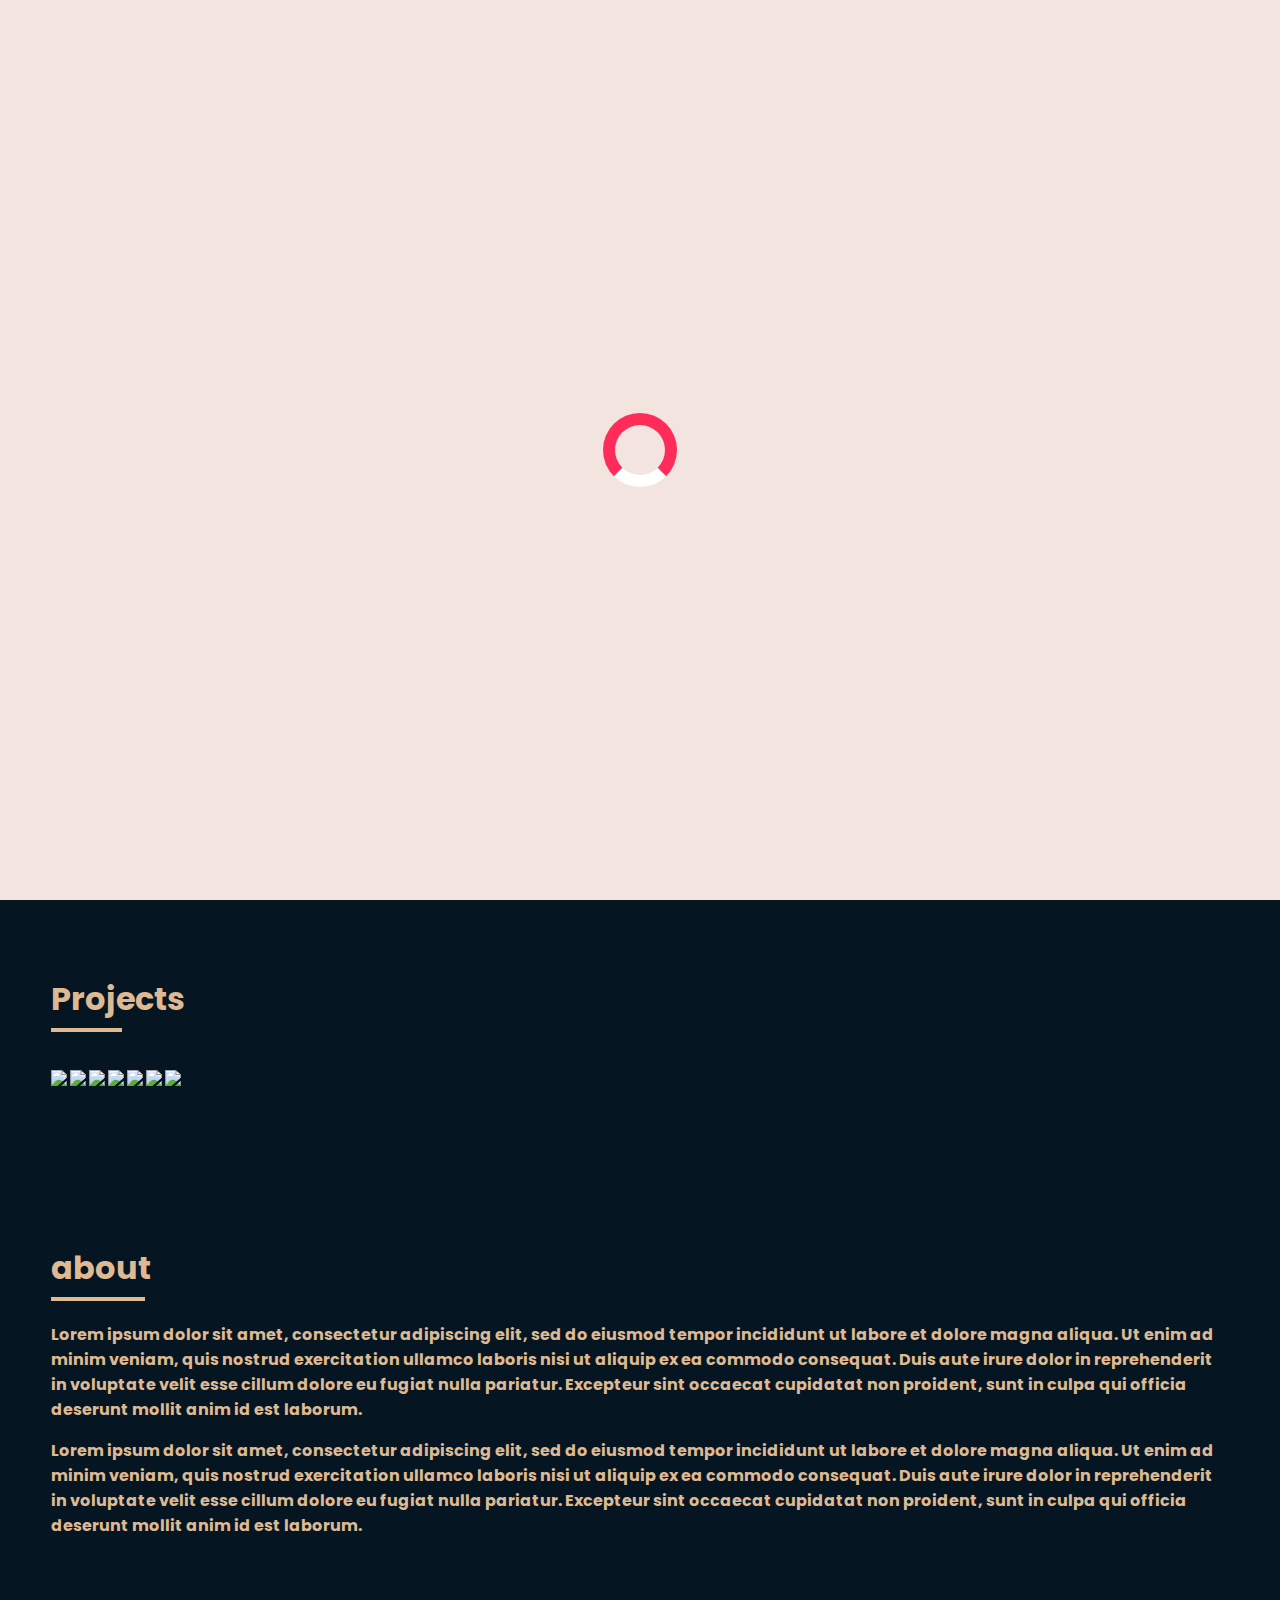
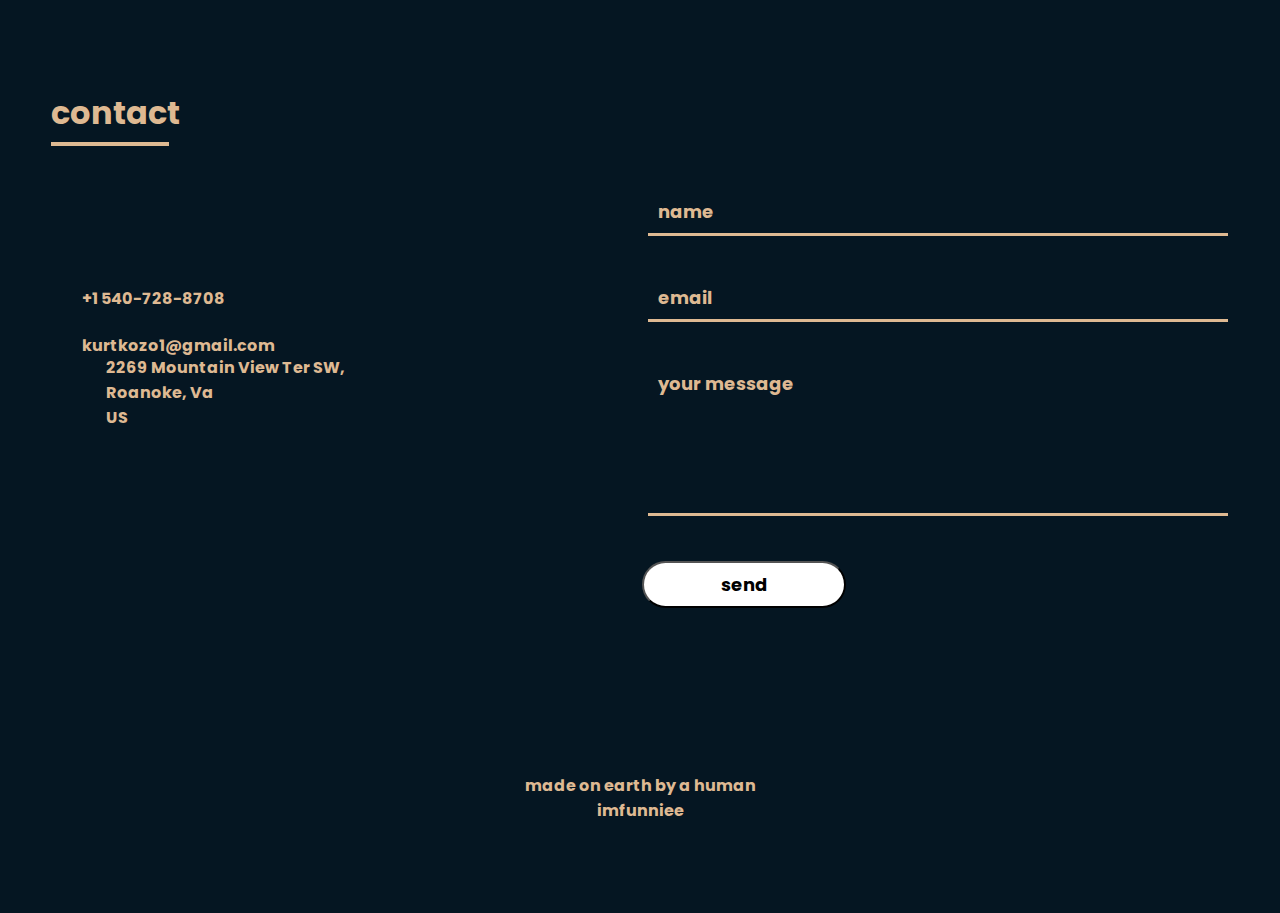
==== index.html @ 70db5cb9 "Add files via upload" ====
<!DOCTYPE html>
<html lang="en">
<head>
    <meta charset="UTF-8">
    <meta name="viewport" content="width=device-width, initial-scale=1.0">
    <meta http-equiv="X-UA-Compatible" content="ie=edge">
    <title>Jordan Smith</title>
    <link rel="stylesheet" href="https://cdnjs.cloudflare.com/ajax/libs/animate.css/3.7.0/animate.min.css">
    <script src="https://code.jquery.com/jquery-3.3.1.min.js" integrity="sha256-FgpCb/KJQlLNfOu91ta32o/NMZxltwRo8QtmkMRdAu8=" crossorigin="anonymous"></script>
    <link rel="stylesheet" href="https://use.fontawesome.com/releases/v5.7.1/css/all.css" integrity="sha384-fnmOCqbTlWIlj8LyTjo7mOUStjsKC4pOpQbqyi7RrhN7udi9RwhKkMHpvLbHG9Sr" crossorigin="anonymous">
    <link rel="stylesheet" href="index.css">
</head>
<body>
    <div id="loading">
        <div id="spinner"></div>
    </div>
    <div id="magnify">
        <h1 onclick="closemagnify()"><i class="fas fa-times"></i></h1>
        <div id="img_here"></div>
    </div>
    <header id="header" class="animated slideInDown" style="animation-delay:1.8s;">
        <table>
            <tr>
                <td id="logo">Jordan Smith.</td>
                <td id="navigation">
                    <a href="#work">work</a>
                    <a href="#bio">about</a>
                    <a href="">blog</a>
                    <a href="#contact">contact</a>
                </td>
            </tr>
        </table>
    </header>
    <table id="top_part">
        <tr>
            <td id="about" class="animated slideInLeft" style="animation-delay:2s;">
                <h1>Welcome To My landing Page</h1>
                <button class="btn_one">Open</button><br>
                <table>
                    <tr>
                        <td class="animated zoomIn" style="animation-delay:2.2s;"><a class="social"><i class="fab fa-facebook"></i></a></td>
                        <td class="animated zoomIn" style="animation-delay:2.4s;"><a class="social"><i class="fab fa-twitter"></i></a></td>
                        <td class="animated zoomIn" style="animation-delay:2.6s;"><a class="social"><i class="fab fa-instagram"></i></a></td>
                        <td class="animated zoomIn" style="animation-delay:2.8s;"><a class="social"><i class="fab fa-dribbble"></i></a></td>
                        <td class="animated zoomIn" style="animation-delay:3.0s;"><a class="social"><i class="fab fa-medium"></i></a></td>
                    </tr>
                </table>
            </td>
        </tr>
    </table>
    <div id="work">
        <h1>Projects</h1>
        <div id="photos">
            <img onclick="magnify($(this).attr('src'))" src="https://images.unsplash.com/photo-1547922657-b370d1687eb1?ixlib=rb-1.2.1&auto=format&fit=crop&w=700&q=80">
            <img onclick="magnify($(this).attr('src'))" src="https://images.unsplash.com/photo-1549375463-8cbc18ca3f24?ixlib=rb-1.2.1&ixid=eyJhcHBfaWQiOjEyMDd9&auto=format&fit=crop&w=967&q=80">
            <img onclick="magnify($(this).attr('src'))" src="https://images.unsplash.com/photo-1549366021-9f761d450615?ixlib=rb-1.2.1&ixid=eyJhcHBfaWQiOjEyMDd9&auto=format&fit=crop&w=650&q=80">
            <img onclick="magnify($(this).attr('src'))" src="https://images.unsplash.com/photo-1549309019-a1d77aeae74f?ixlib=rb-1.2.1&ixid=eyJhcHBfaWQiOjEyMDd9&auto=format&fit=crop&w=634&q=80">
            <img onclick="magnify($(this).attr('src'))" src="https://images.unsplash.com/photo-1547149666-769b42053e67?ixlib=rb-1.2.1&ixid=eyJhcHBfaWQiOjEyMDd9&auto=format&fit=crop&w=564&q=80">
            <img onclick="magnify($(this).attr('src'))" src="https://images.unsplash.com/photo-1547950515-e652d0f50b1b?ixlib=rb-1.2.1&ixid=eyJhcHBfaWQiOjEyMDd9&auto=format&fit=crop&w=634&q=80">
            <img onclick="magnify($(this).attr('src'))" src="https://images.unsplash.com/photo-1545342084-d03fe58ea023?ixlib=rb-1.2.1&ixid=eyJhcHBfaWQiOjEyMDd9&auto=format&fit=crop&w=633&q=80">
        </div>
    </div>
    <div id="bio">
        <h1>about</h1>
        <p>
            Lorem ipsum dolor sit amet, consectetur adipiscing elit, sed do eiusmod tempor incididunt ut labore et dolore magna aliqua. Ut enim ad minim veniam, quis nostrud exercitation ullamco laboris nisi ut aliquip ex ea commodo consequat. Duis aute irure dolor in reprehenderit in voluptate velit esse cillum dolore eu fugiat nulla pariatur. Excepteur sint occaecat cupidatat non proident, sunt in culpa qui officia deserunt mollit anim id est laborum.
        </p>
        <p>
            Lorem ipsum dolor sit amet, consectetur adipiscing elit, sed do eiusmod tempor incididunt ut labore et dolore magna aliqua. Ut enim ad minim veniam, quis nostrud exercitation ullamco laboris nisi ut aliquip ex ea commodo consequat. Duis aute irure dolor in reprehenderit in voluptate velit esse cillum dolore eu fugiat nulla pariatur. Excepteur sint occaecat cupidatat non proident, sunt in culpa qui officia deserunt mollit anim id est laborum.
        </p>
    </div>
    <div id="contact">
        <h1>contact</h1>
            <table>
                <tr>
                    <td>
                        <div id="inner_div">
                            <table id="inner_table">
                                <tr>
                                    <td><i class="fas fa-phone"></i> &nbsp; +1 540-728-8708</td>
                                </tr>
                                <tr>
                                    <td><i class="fas fa-at"></i> &nbsp; kurtkozo1@gmail.com</td>
                                </tr>
                                <tr>
                                    <td><i class="fas fa-map-marker-alt"></i>
                                    <div id="address">
                                       2269 Mountain View Ter SW,<br>
                                        Roanoke, Va<br>
                                        US
                                    </div>
                                    </td>
                                </tr>
                                <tr>
                                    <td>
                                        <a class="social"><i class="fab fa-facebook"></i></a>
                                        <a class="social"><i class="fab fa-twitter"></i></a>
                                        <a class="social"><i class="fab fa-instagram"></i></a>
                                        <a class="social"><i class="fab fa-dribbble"></i></a>
                                        <a class="social" href="https://dribbble.com/kurtkozo"><i class="fab fa-medium"></i></a>
                                    </td>
                                </tr>
                            </table>
                        </div>
                    </td>
                    <td>
                        <form>
                            <input type="text" placeholder="name" required>
                            <input type="email" placeholder="email" required><br>
                            <textarea placeholder="your message" required rows="5"></textarea><br>
                            <button class="btn_one">send</button>
                        </form> 
                    </td>
                </tr>
            </table>
    </div>
    <div id="footer">
        made on earth by a human <br> <a href="https://imfunniee.github.io">imfunniee</a>
    </div>
    <script src="index.js" type="text/javascript"></script>
</body>
</html>
---- index.css ----
@import url('https://fonts.googleapis.com/css?family=Poppins');

body {
    font-family: 'Poppins', sans-serif;
    padding:0px;
    margin:0px;
    max-width:100vw;
    overflow-x:hidden;
    scroll-behavior: smooth;
    background-color: #051622;
    color: #DEB992
    ;
}
.img45 {
 
}

#loading {
    width: 100vw;
    height: 100vh;
    position: fixed;
    background: #F4E4E0;
    z-index: 999;
    display: flex;
    justify-content: center;
    flex-direction: column;
    align-items: center;
}
#spinner {
    animation: rotate 0.56s infinite linear;
    width:50px;
    height:50px;
    border:12px solid rgb(255, 44, 90);
    border-bottom:12px solid #fff;
    border-radius:50%;
    margin:0;
}
@keyframes rotate {
    0% {transform: rotate(0deg);}
    100% {transform: rotate(360deg);}
}
header {
    width:92vw;
    padding:6vh 4vw;
    position:fixed;
    font-weight:bold;
    background:transparent;
    color:#fff
    ;
    transition:0.4s ease-in-out;
    z-index:2;
}
header table {
    width:100%;
}
#logo {
    width:20%;
}
#navigation {
    width:80%;
}
#magnify {
    width:100vw;
    height:100vh;
    background:rgba(0, 0, 0, 0.92);
    position:fixed;
    z-index:4;
    display:none;
    flex-direction: column;
    justify-content:center;
}
#magnify h1 {
    position:absolute;
    top:0;
    right:0;
    margin:20px 40px;
    color:#DEB992;
    transition:0.4s ease-in-out;
}
#magnify h1:hover{
    color:rgb(255, 44, 90);
    cursor:pointer;
}
#img_here {
    width:90%;
    height:90%;
    background-size:contain !important;
    background-repeat:no-repeat !important;
    margin:0px auto;
}
#logo {
    font-size:24px;
    color:#black
    ;
}
#navigation {
    text-align:right;
}
#navigation a {
    color:inherit;
    text-decoration:none;
    padding:5px 10px;
    border-bottom:2px solid transparent;
    margin-left:4vw;
    transition:0.4s ease-in-out;
}
#navigation a:hover{
    border-bottom:2px solid #fff;
}
#top_part {
    width:100%;
    border:2vh solid transparent;
}
#top_part tr td{
    width:50%;
}
#about {
    width:84% !important;
    height:95vh;
    display:flex;
    flex-direction:column;
    justify-content:center;
    text-align:center;
    padding:0px 8%;
    color: #DEB992;
    text-color:#DEB992;

}
#about h1 {
    align-items: center;
    font-size:45px;
    word-wrap:break-word;
    text-align: left;
}
#about table {
    width:70%;
    margin-top:4vh;
}
#about table tr td {
    width:20% !important;
    text-align:left;
}
.social {
    color:#DEB992
    (255, 44, 90);
    font-size:23px;
    padding:12px 17px;
    border-radius:50%;
    background:transparent;
    transition:0.4s ease-in-out;
    font-weight:bold;
    margin:425px 8px;
}
.social:hover { 
    cursor: pointer;
    color:#fff;
    background:#DEB992;
    box-shadow:0px 10px 30px #DEB992;
}
.btn_one {
    font-size:18px;
    font-family: 'Poppins', sans-serif;
    color:#DEB992
    (255, 44, 90);
    background:#fff;
    border:3px solid #DEB992
    (255, 44, 90);
    padding:8px 40px;
    width:35%;
    border-radius:80px;
    font-weight:bold;
    margin:2vh 0px;
    transition:0.4s ease-in-out;
    text-align: center;
    
}
.btn_one:hover {
    box-shadow:0px 10px 30px #DEB992;
    cursor:pointer;
    color:#fff;
    background:#DEB992;
}
#rightImage {
    width:100%;
    height:95vh;
    background:linear-gradient(0deg,rgba(255, 44, 90, 0.8),rgba(2255, 44, 90, 0.8)),url("https://images.unsplash.com/photo-1506057527569-6a0285b2fcc1?ixlib=rb-1.2.1&ixid=eyJhcHBfaWQiOjEyMDd9&w=1000&q=60") center center;
    background-size:cover;
    background-repeat:no-repeat;
}
#work {
    width:92vw;
    padding:6vh 4vw;
    font-weight:bold;
}
#work h1 {
    padding:5px 0px;
    border-bottom:4px solid #DEB992
    ;
    width:6%;
}
#photos {
    width:100%;
    columns:3;
    column-gap:4%;
    z-index:1;
    transition:0.4s ease-in-out;
}
#photos img {
    width:100%;
    height:auto;
    margin:4.5% 0px;
    transition:0.4s ease-in-out;
}
#photos img:hover {
    transform: scale(1.1);
    cursor: pointer;
}
#bio {
    width:92vw;
    padding:6vh 4vw;
    font-weight:bold;
}
#bio h1 {
    padding:5px 0px;
    border-bottom:4px solid #DEB992
    ;
    width:8%;
}
#contact {
    width:92vw;
    padding:6vh 4vw;
}
#contact h1 {
    padding:5px 0px;
    border-bottom:4px solid #DEB992;
    width:10%;
}
#contact table {
    width:100%;
}
#contact table tr td {
    width:50%;
}
#inner_div table{
    width:100%;
}
#inner_div table tr td{
    font-weight:bold;
}
#inner_table tr td{
    padding:10px 20px !important;
}
#contact form {
    width:100%;
}
#contact form input {
    width:96%;
    margin:20px 1%;
    background:transparent;
    border:0px;
    border-bottom:3px solid #DEB992;
    padding:8px 10px;
    font-family: 'Poppins', sans-serif;
    font-size:18px;
    transition:0.4s ease-in-out;
    color:#DEB992
    ;
    font-weight:bold;
}
#contact form textarea {
    width:96%;
    margin:20px 1%;
    padding:8px 10px;
    border:0px;
    border-bottom:3px solid #DEB992;
    padding:8px 10px;
    font-family: 'Poppins', sans-serif;
    font-size:18px;
    background:transparent;
    resize:none;
    transition:0.4s ease-in-out;
    color:#DEB992
    ;
    font-weight:bold;
}
#contact form input:focus {
    outline:none;
    border-bottom:3px solid rgba(255, 44, 90,1);
}
#contact form textarea:focus {
    outline:none;
    border-bottom:3px solid rgba(255, 44, 90,1);
}
#address {
    position:relative;
    top:-25px;
    left:30px;
}
#footer {
    width:100%;
    padding:10vh 0px;
    text-align:center;
    font-weight:bold;
}
#footer a {
    color:#DEB992;
    text-decoration:none;
}
::placeholder {
    color:#DEB992;
}
button:focus {
    outline:none;
}
::-webkit-scrollbar {
    width:5px;
    height:5px;
}
::-webkit-scrollbar-track {
    background: #f1f1f1; 
}
::-webkit-scrollbar-thumb {
    background: rgb(0, 0, 0); 
}
::-webkit-scrollbar-thumb:hover {
    background: rgba(0, 0, 0,0.8); 
}

@media (max-width: 1000px){
    #photos {
    columns:1;
    column-gap:0%;
    }
    #photos img {
        margin:2% 0px;
    }
    #photos img:hover {
        transform: scale(1);
        cursor: pointer;
    }
    #rightImage {
        display:none;
    }
    #top_part {
        border:0px;
    }
    #top_part tr td{
        width:100%;
        text-align:center;
    }
    #about {
        width:92% !important;
        height:75vh;
        padding-top:20vh !important;
        text-align:center;
        padding:0px 4%;
    }
    #about table {
        width:100%;
        margin-top:6vh;
    }
    #about table tr td {
        text-align:center;
    }
    .btn_one {
    padding:6px 30px;
    width:60%;
    margin:4vh auto;
    box-shadow:0px 10px 20px #DEB992;
    background:#fff;
    color:#black;
    }
    .btn_one:hover {
        box-shadow:0px 10px 40px #DEB992;
        cursor:pointer;
    }
    #contact table tr td {
        width:100%;
        display:block;
    }
    #inner_table tr td{
        padding:10px 0px !important;
    }
    #contact form input {
        width:90%;
    }
    #contact form textarea {
        width:90%;
    }
    #work h1 {
        width:19%;
    }
    #bio h1 {
        width:25%;
    }
    #contact h1 {
        width:33%;
    }
    header {
        width:96vw;
        background:#fff;
        padding:4vh 2vw;
        position:absolute;
    }
    #header table tr td {
        width:100%;
        display:block;
        text-align:center;
        padding:15px 0px;
    }
    #navigation a {
        color:#000;
    }
}
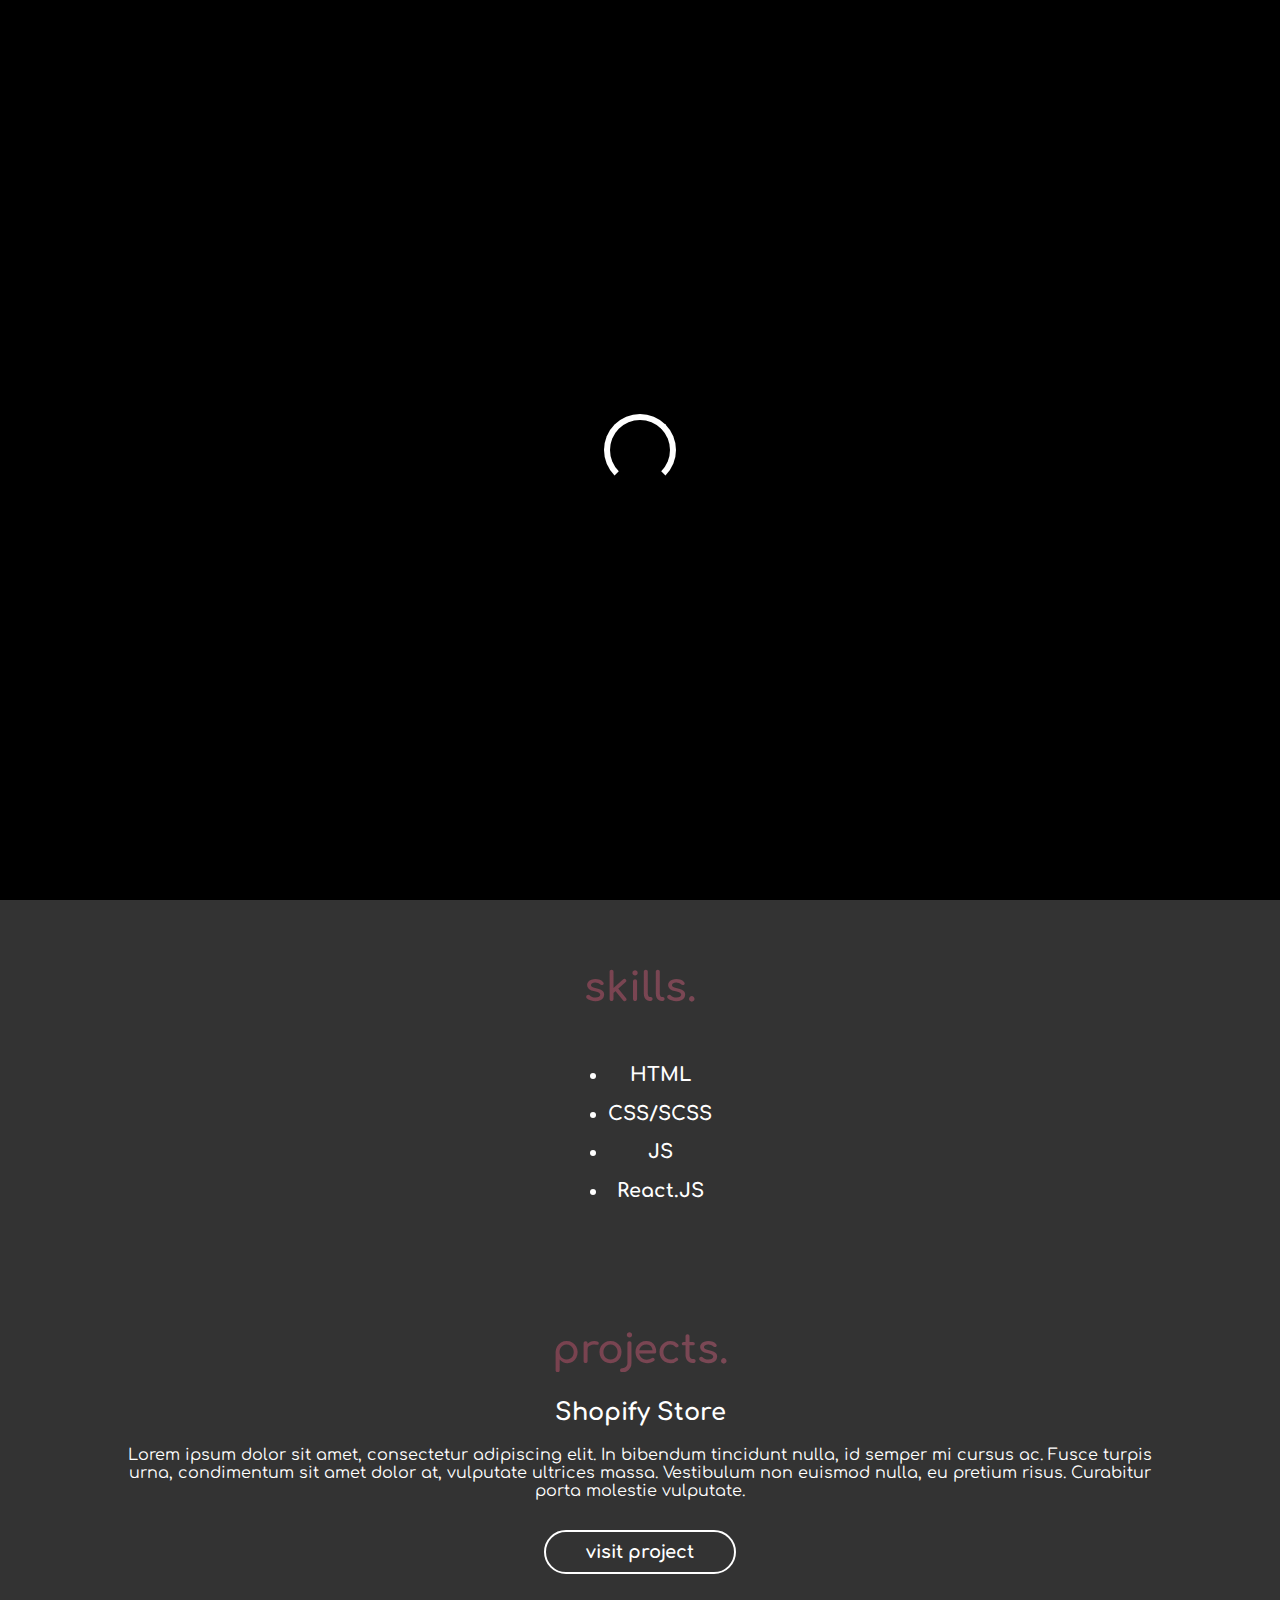
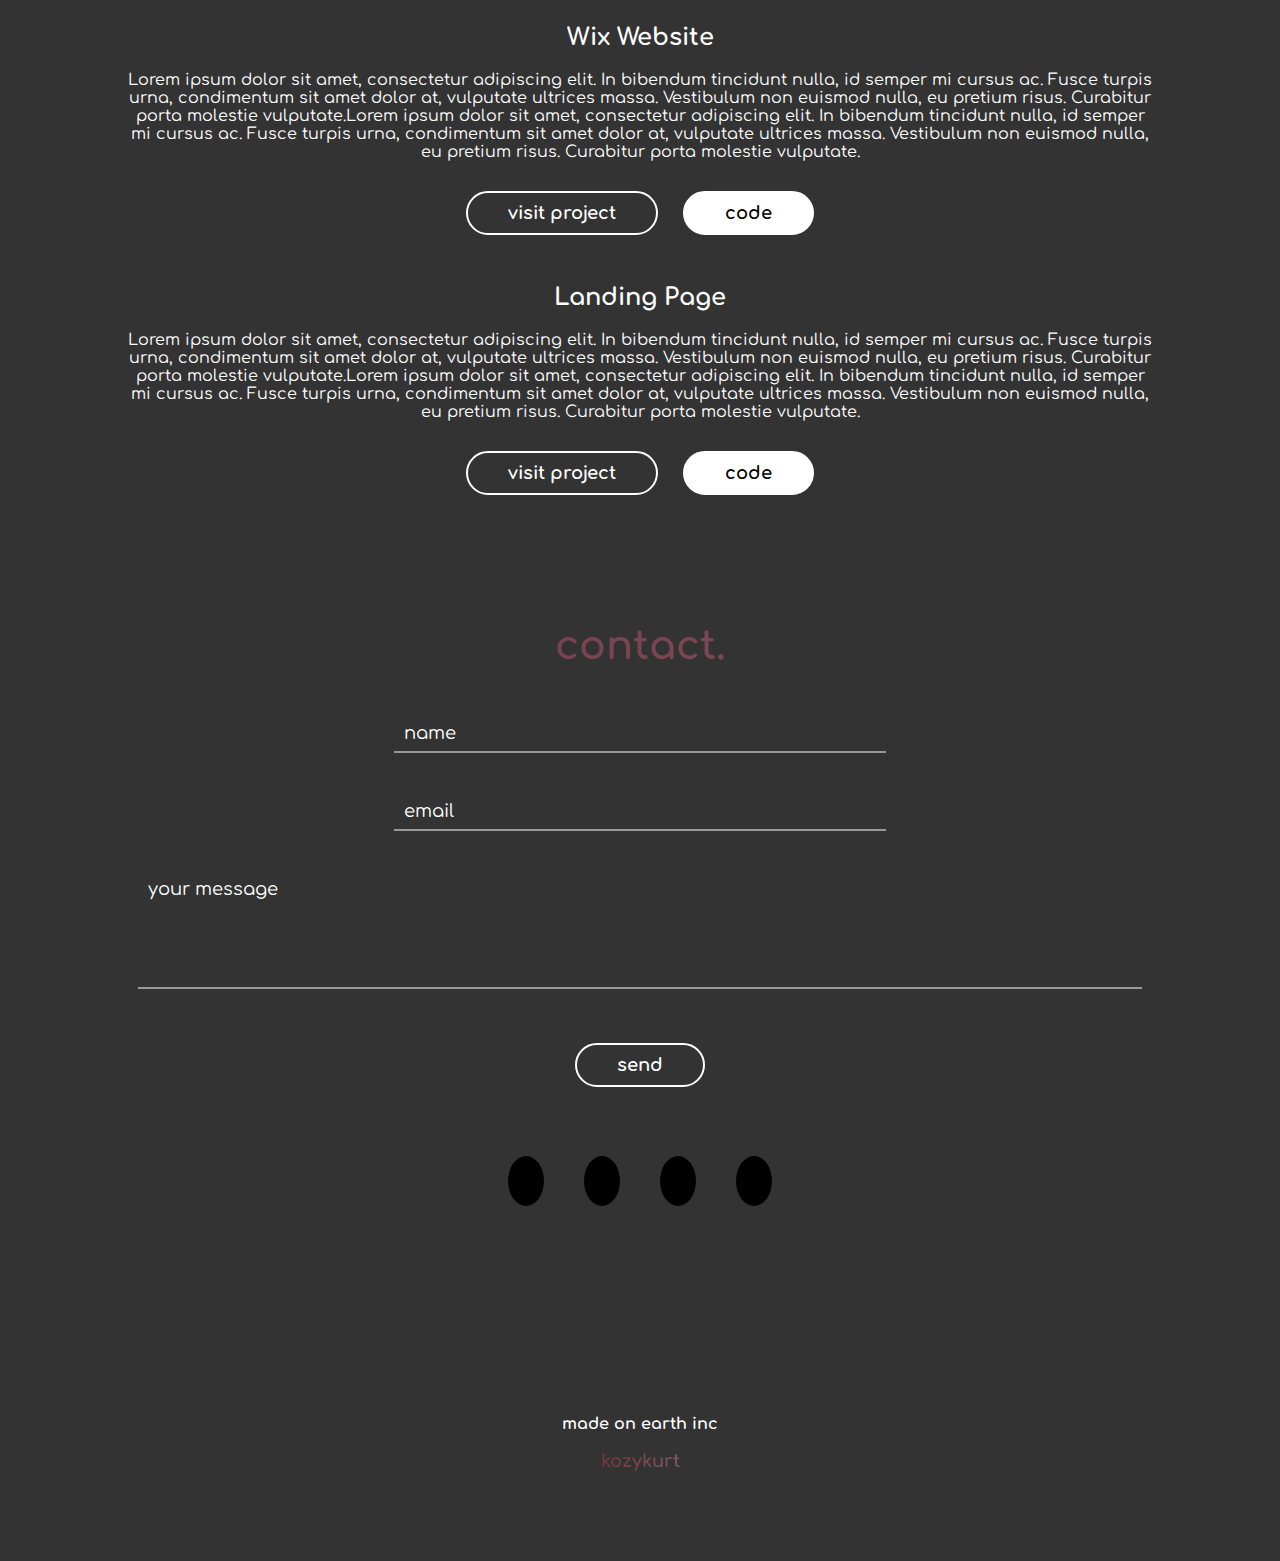
==== commit 8f578ad3: "Add files via upload" ====
--- a/index.html
+++ b/index.html
@@ -4,8 +4,9 @@
     <meta charset="UTF-8">
     <meta name="viewport" content="width=device-width, initial-scale=1.0">
     <meta http-equiv="X-UA-Compatible" content="ie=edge">
-    <title>Jordan Smith</title>
+    <title>yourname.</title>
     <link rel="stylesheet" href="https://cdnjs.cloudflare.com/ajax/libs/animate.css/3.7.0/animate.min.css">
+    <link href="https://fonts.googleapis.com/css?family=Comfortaa:700" rel="stylesheet">
     <script src="https://code.jquery.com/jquery-3.3.1.min.js" integrity="sha256-FgpCb/KJQlLNfOu91ta32o/NMZxltwRo8QtmkMRdAu8=" crossorigin="anonymous"></script>
     <link rel="stylesheet" href="https://use.fontawesome.com/releases/v5.7.1/css/all.css" integrity="sha384-fnmOCqbTlWIlj8LyTjo7mOUStjsKC4pOpQbqyi7RrhN7udi9RwhKkMHpvLbHG9Sr" crossorigin="anonymous">
     <link rel="stylesheet" href="index.css">
@@ -14,109 +15,85 @@
     <div id="loading">
         <div id="spinner"></div>
     </div>
-    <div id="magnify">
-        <h1 onclick="closemagnify()"><i class="fas fa-times"></i></h1>
-        <div id="img_here"></div>
+    <div id="header" class="animated slideInDown" style="animation-delay:1.8s;">
+    <div id="title">Jordan/Smith.</div><br>
+    <div id="links">
+        <a href="#skills">skills</a>
+        <a href="#work" style="margin:0px 60px;">projects</a>
+        <a href="#contact">contact</a>
     </div>
-    <header id="header" class="animated slideInDown" style="animation-delay:1.8s;">
-        <table>
-            <tr>
-                <td id="logo">Jordan Smith.</td>
-                <td id="navigation">
-                    <a href="#work">work</a>
-                    <a href="#bio">about</a>
-                    <a href="">blog</a>
-                    <a href="#contact">contact</a>
-                </td>
-            </tr>
-        </table>
-    </header>
-    <table id="top_part">
-        <tr>
-            <td id="about" class="animated slideInLeft" style="animation-delay:2s;">
-                <h1>Welcome To My landing Page</h1>
-                <button class="btn_one">Open</button><br>
-                <table>
-                    <tr>
-                        <td class="animated zoomIn" style="animation-delay:2.2s;"><a class="social"><i class="fab fa-facebook"></i></a></td>
-                        <td class="animated zoomIn" style="animation-delay:2.4s;"><a class="social"><i class="fab fa-twitter"></i></a></td>
-                        <td class="animated zoomIn" style="animation-delay:2.6s;"><a class="social"><i class="fab fa-instagram"></i></a></td>
-                        <td class="animated zoomIn" style="animation-delay:2.8s;"><a class="social"><i class="fab fa-dribbble"></i></a></td>
-                        <td class="animated zoomIn" style="animation-delay:3.0s;"><a class="social"><i class="fab fa-medium"></i></a></td>
-                    </tr>
-                </table>
-            </td>
-        </tr>
-    </table>
-    <div id="work">
-        <h1>Projects</h1>
-        <div id="photos">
-            <img onclick="magnify($(this).attr('src'))" src="https://images.unsplash.com/photo-1547922657-b370d1687eb1?ixlib=rb-1.2.1&auto=format&fit=crop&w=700&q=80">
-            <img onclick="magnify($(this).attr('src'))" src="https://images.unsplash.com/photo-1549375463-8cbc18ca3f24?ixlib=rb-1.2.1&ixid=eyJhcHBfaWQiOjEyMDd9&auto=format&fit=crop&w=967&q=80">
-            <img onclick="magnify($(this).attr('src'))" src="https://images.unsplash.com/photo-1549366021-9f761d450615?ixlib=rb-1.2.1&ixid=eyJhcHBfaWQiOjEyMDd9&auto=format&fit=crop&w=650&q=80">
-            <img onclick="magnify($(this).attr('src'))" src="https://images.unsplash.com/photo-1549309019-a1d77aeae74f?ixlib=rb-1.2.1&ixid=eyJhcHBfaWQiOjEyMDd9&auto=format&fit=crop&w=634&q=80">
-            <img onclick="magnify($(this).attr('src'))" src="https://images.unsplash.com/photo-1547149666-769b42053e67?ixlib=rb-1.2.1&ixid=eyJhcHBfaWQiOjEyMDd9&auto=format&fit=crop&w=564&q=80">
-            <img onclick="magnify($(this).attr('src'))" src="https://images.unsplash.com/photo-1547950515-e652d0f50b1b?ixlib=rb-1.2.1&ixid=eyJhcHBfaWQiOjEyMDd9&auto=format&fit=crop&w=634&q=80">
-            <img onclick="magnify($(this).attr('src'))" src="https://images.unsplash.com/photo-1545342084-d03fe58ea023?ixlib=rb-1.2.1&ixid=eyJhcHBfaWQiOjEyMDd9&auto=format&fit=crop&w=633&q=80">
+    </div>
+
+    <center>
+    <div id="middle">
+        <div id="tagline" class="animated zoomIn" style="animation-delay:1.8s;">
+            Hello, welcome to my portfolio<br>
+            <a href="#portfolio" ><button class="btn_one">read more</button> </a>
         </div>
     </div>
-    <div id="bio">
-        <h1>about</h1>
-        <p>
-            Lorem ipsum dolor sit amet, consectetur adipiscing elit, sed do eiusmod tempor incididunt ut labore et dolore magna aliqua. Ut enim ad minim veniam, quis nostrud exercitation ullamco laboris nisi ut aliquip ex ea commodo consequat. Duis aute irure dolor in reprehenderit in voluptate velit esse cillum dolore eu fugiat nulla pariatur. Excepteur sint occaecat cupidatat non proident, sunt in culpa qui officia deserunt mollit anim id est laborum.
-        </p>
-        <p>
-            Lorem ipsum dolor sit amet, consectetur adipiscing elit, sed do eiusmod tempor incididunt ut labore et dolore magna aliqua. Ut enim ad minim veniam, quis nostrud exercitation ullamco laboris nisi ut aliquip ex ea commodo consequat. Duis aute irure dolor in reprehenderit in voluptate velit esse cillum dolore eu fugiat nulla pariatur. Excepteur sint occaecat cupidatat non proident, sunt in culpa qui officia deserunt mollit anim id est laborum.
-        </p>
-    </div>
-    <div id="contact">
-        <h1>contact</h1>
-            <table>
-                <tr>
-                    <td>
-                        <div id="inner_div">
-                            <table id="inner_table">
-                                <tr>
-                                    <td><i class="fas fa-phone"></i> &nbsp; +1 540-728-8708</td>
-                                </tr>
-                                <tr>
-                                    <td><i class="fas fa-at"></i> &nbsp; kurtkozo1@gmail.com</td>
-                                </tr>
-                                <tr>
-                                    <td><i class="fas fa-map-marker-alt"></i>
-                                    <div id="address">
-                                       2269 Mountain View Ter SW,<br>
-                                        Roanoke, Va<br>
-                                        US
-                                    </div>
-                                    </td>
-                                </tr>
-                                <tr>
-                                    <td>
-                                        <a class="social"><i class="fab fa-facebook"></i></a>
-                                        <a class="social"><i class="fab fa-twitter"></i></a>
-                                        <a class="social"><i class="fab fa-instagram"></i></a>
-                                        <a class="social"><i class="fab fa-dribbble"></i></a>
-                                        <a class="social" href="https://dribbble.com/kurtkozo"><i class="fab fa-medium"></i></a>
-                                    </td>
-                                </tr>
-                            </table>
-                        </div>
-                    </td>
-                    <td>
-                        <form>
-                            <input type="text" placeholder="name" required>
-                            <input type="email" placeholder="email" required><br>
-                            <textarea placeholder="your message" required rows="5"></textarea><br>
-                            <button class="btn_one">send</button>
-                        </form> 
-                    </td>
-                </tr>
-            </table>
+    </center>
+
+    <div id="portfolio">
+             <div id="skills">
+                 <h1>skills.</h1>  
+                 <center>
+                 <div class="list-two">
+                        <ul>
+                            <li>HTML</li>
+                            <li>CSS/SCSS</li>
+                            <li>JS</li>
+                            <li>React.JS</li>
+                                                
+                        </ul>
+                 </div> 
+                </center> 
+             </div>
+         
+              <div id="work">
+                 <h1>projects.</h1>
+
+                 <div class="project">
+                 <h2>Shopify Store</h2>
+                 <div>Lorem ipsum dolor sit amet, consectetur adipiscing elit. In bibendum tincidunt nulla, id semper mi cursus ac. Fusce turpis urna, condimentum sit amet dolor at, vulputate ultrices massa. Vestibulum non euismod nulla, eu pretium risus. Curabitur porta molestie vulputate.</div>
+                 <a href="https://hjdirect.myshopify.com/?key=e83506d3ef601eeeaaa37ad5487507145287f63c517a92d85ff9e8e210eb674f"><button class="btn_one">visit project</button></a>
+                </div>
+
+                <div class="project">
+                 <h2>Wix Website</h2>
+                 <div>Lorem ipsum dolor sit amet, consectetur adipiscing elit. In bibendum tincidunt nulla, id semper mi cursus ac. Fusce turpis urna, condimentum sit amet dolor at, vulputate ultrices massa. Vestibulum non euismod nulla, eu pretium risus. Curabitur porta molestie vulputate.Lorem ipsum dolor sit amet, consectetur adipiscing elit. In bibendum tincidunt nulla, id semper mi cursus ac. Fusce turpis urna, condimentum sit amet dolor at, vulputate ultrices massa. Vestibulum non euismod nulla, eu pretium risus. Curabitur porta molestie vulputate.
+                 </div>
+                 <a href="https://kozykurt.wixsite.com/website"><button class="btn_one">visit project</button></a>
+                 <button class="btn_two">code</button>
+                </div>
+
+                <div class="project">
+                    <h2>Landing Page</h2>
+                    <div>Lorem ipsum dolor sit amet, consectetur adipiscing elit. In bibendum tincidunt nulla, id semper mi cursus ac. Fusce turpis urna, condimentum sit amet dolor at, vulputate ultrices massa. Vestibulum non euismod nulla, eu pretium risus. Curabitur porta molestie vulputate.Lorem ipsum dolor sit amet, consectetur adipiscing elit. In bibendum tincidunt nulla, id semper mi cursus ac. Fusce turpis urna, condimentum sit amet dolor at, vulputate ultrices massa. Vestibulum non euismod nulla, eu pretium risus. Curabitur porta molestie vulputate.
+                    </div>
+                    <button class="btn_one">visit project</button>
+                    <button class="btn_two">code</button>
+                   </div>
+             </div>
+         
+              <div id="contact">
+                 <h1>contact.</h1> 
+                 <form>
+                     <input type="text" placeholder="name" required>
+                     <input type="email" placeholder="email" required><br>
+                     <textarea placeholder="your message" required rows="5"></textarea><br>
+                     <button class="btn_one">send</button>
+                 </form> 
+                 <div id="details">
+                    <a class="btn_social"><i class="fas fa-phone"></i></a>
+                    <a class="btn_social"><i class="fas fa-at"></i></a>
+                    <a class="btn_social"><i class="fab fa-twitter"></i></a>
+                    <a class="btn_social"><i class="fab fa-dribbble"></i></a>
+                 </div>   
+             </div>
     </div>
     <div id="footer">
-        made on earth by a human <br> <a href="https://imfunniee.github.io">imfunniee</a>
+        made on earth inc <br><br> <a href="https://imfunniee.github.io">kozykurt</a>
     </div>
-    <script src="index.js" type="text/javascript"></script>
+<script src="index.js" type="text/javascript"></script>
 </body>
 </html>--- a/index.css
+++ b/index.css
@@ -1,25 +1,17 @@
-@import url('https://fonts.googleapis.com/css?family=Poppins');
-
-body {
-    font-family: 'Poppins', sans-serif;
+body,html {
     padding:0px;
     margin:0px;
-    max-width:100vw;
-    overflow-x:hidden;
+    font-family: 'Comfortaa', cursive;
+    font-weight:bold;
+    color:#fff;
+    background:#333333 ;
     scroll-behavior: smooth;
-    background-color: #051622;
-    color: #DEB992
-    ;
-}
-.img45 {
- 
-}
-
+}
 #loading {
     width: 100vw;
     height: 100vh;
     position: fixed;
-    background: #F4E4E0;
+    background: #000;
     z-index: 999;
     display: flex;
     justify-content: center;
@@ -28,10 +20,10 @@
 }
 #spinner {
     animation: rotate 0.56s infinite linear;
-    width:50px;
-    height:50px;
-    border:12px solid rgb(255, 44, 90);
-    border-bottom:12px solid #fff;
+    width:60px;
+    height:60px;
+    border:6px solid #fff;
+    border-bottom:6px solid #000;
     border-radius:50%;
     margin:0;
 }
@@ -39,262 +31,239 @@
     0% {transform: rotate(0deg);}
     100% {transform: rotate(360deg);}
 }
-header {
-    width:92vw;
-    padding:6vh 4vw;
-    position:fixed;
-    font-weight:bold;
-    background:transparent;
-    color:#fff
-    ;
-    transition:0.4s ease-in-out;
-    z-index:2;
-}
-header table {
-    width:100%;
-}
-#logo {
-    width:20%;
-}
-#navigation {
+#header {
     width:80%;
-}
-#magnify {
-    width:100vw;
-    height:100vh;
-    background:rgba(0, 0, 0, 0.92);
-    position:fixed;
-    z-index:4;
-    display:none;
-    flex-direction: column;
-    justify-content:center;
-}
-#magnify h1 {
+    padding:4% 10%;
+    text-align:center;
     position:absolute;
-    top:0;
-    right:0;
-    margin:20px 40px;
-    color:#DEB992;
-    transition:0.4s ease-in-out;
-}
-#magnify h1:hover{
-    color:rgb(255, 44, 90);
-    cursor:pointer;
-}
-#img_here {
-    width:90%;
-    height:90%;
-    background-size:contain !important;
-    background-repeat:no-repeat !important;
-    margin:0px auto;
-}
-#logo {
-    font-size:24px;
-    color:#black
-    ;
-}
-#navigation {
-    text-align:right;
-}
-#navigation a {
+    transition:0.6s ease-in-out;
+}
+#header div {
+    display:block;
+}
+#title {
+    font-size:40px;
+    background-image: linear-gradient(to left, #9AF3FF 0%, #FF0EF3 100%);
+    -webkit-background-clip:text;
+    background-clip:text;
+    -webkit-text-fill-color: transparent;
+    background-size:500% 500% !important;
+    -webkit-animation: Gradient 20s ease infinite;
+    -moz-animation: Gradient 20s ease infinite;
+    -o-animation: Gradient 20s ease infinite;
+    animation: Gradient 20s ease infinite;
+    font-family: 'Comfortaa', cursive;
+   
+}
+#links {
+    margin:40px 0px;
+    transition:0.6s ease-in-out;
+    color:#fff;
+}
+#links a {
+    margin:0px 30px;
     color:inherit;
     text-decoration:none;
-    padding:5px 10px;
+    transition:0.4s ease-in-out;
+    padding:5px 8px;
     border-bottom:2px solid transparent;
-    margin-left:4vw;
-    transition:0.4s ease-in-out;
-}
-#navigation a:hover{
+}
+#links a:hover {
     border-bottom:2px solid #fff;
 }
-#top_part {
+#middle {
     width:100%;
-    border:2vh solid transparent;
-}
-#top_part tr td{
-    width:50%;
-}
-#about {
-    width:84% !important;
-    height:95vh;
+    height:80vh;
+    background:linear-gradient(0deg,rgba(0,0,0,1),rgba(0,0,0,0)),url("https://i.gifer.com/9LIZ.gif") center center fixed;
+    background-size:100% auto;
+    background-repeat:no-repeat;
+    color:white;
     display:flex;
+    justify-content:center;
     flex-direction:column;
-    justify-content:center;
-    text-align:center;
-    padding:0px 8%;
-    color: #DEB992;
-    text-color:#DEB992;
-
-}
-#about h1 {
-    align-items: center;
-    font-size:45px;
-    word-wrap:break-word;
-    text-align: left;
-}
-#about table {
-    width:70%;
-    margin-top:4vh;
-}
-#about table tr td {
-    width:20% !important;
-    text-align:left;
-}
-.social {
-    color:#DEB992
-    (255, 44, 90);
-    font-size:23px;
-    padding:12px 17px;
-    border-radius:50%;
-    background:transparent;
-    transition:0.4s ease-in-out;
-    font-weight:bold;
-    margin:425px 8px;
-}
-.social:hover { 
-    cursor: pointer;
-    color:#fff;
-    background:#DEB992;
-    box-shadow:0px 10px 30px #DEB992;
-}
-.btn_one {
-    font-size:18px;
-    font-family: 'Poppins', sans-serif;
-    color:#DEB992
-    (255, 44, 90);
-    background:#fff;
-    border:3px solid #DEB992
-    (255, 44, 90);
-    padding:8px 40px;
-    width:35%;
-    border-radius:80px;
-    font-weight:bold;
-    margin:2vh 0px;
-    transition:0.4s ease-in-out;
+    transition:1s ease-in-out;
+   
     text-align: center;
+    align-items: center;
+    padding-top: 140px;
+}
+#tagline {
+    font-size:50px;
+    width:60%;
+}
+#portfolio {
+    width:80%;
+    padding:2% 10%;
+}
+#portfolio div h1 {
+    font-size:40px;
+    background-image: linear-gradient(to left, #9AF3FF 0%, #76323F 100%);
+    -webkit-background-clip:text;
+    background-clip:text;
+    -webkit-text-fill-color: transparent;
+    background-size:500% 500% !important;
+    -webkit-animation: Gradient 20s ease infinite;
+    -moz-animation: Gradient 20s ease infinite;
+    -o-animation: Gradient 20s ease infinite;
+    animation: Gradient 20s ease infinite;
+    font-family: 'Comfortaa', cursive;
+}
+#skills {
+    margin:4vh 0px !important;
+    padding:2vh 0px !important;
+    align-items: center;
+    text-align:center;
     
 }
-.btn_one:hover {
-    box-shadow:0px 10px 30px #DEB992;
-    cursor:pointer;
-    color:#fff;
-    background:#DEB992;
-}
-#rightImage {
-    width:100%;
-    height:95vh;
-    background:linear-gradient(0deg,rgba(255, 44, 90, 0.8),rgba(2255, 44, 90, 0.8)),url("https://images.unsplash.com/photo-1506057527569-6a0285b2fcc1?ixlib=rb-1.2.1&ixid=eyJhcHBfaWQiOjEyMDd9&w=1000&q=60") center center;
-    background-size:cover;
-    background-repeat:no-repeat;
-}
 #work {
-    width:92vw;
-    padding:6vh 4vw;
-    font-weight:bold;
-}
-#work h1 {
-    padding:5px 0px;
-    border-bottom:4px solid #DEB992
-    ;
-    width:6%;
-}
-#photos {
-    width:100%;
-    columns:3;
-    column-gap:4%;
-    z-index:1;
-    transition:0.4s ease-in-out;
-}
-#photos img {
-    width:100%;
-    height:auto;
-    margin:4.5% 0px;
-    transition:0.4s ease-in-out;
-}
-#photos img:hover {
-    transform: scale(1.1);
-    cursor: pointer;
-}
-#bio {
-    width:92vw;
-    padding:6vh 4vw;
-    font-weight:bold;
-}
-#bio h1 {
-    padding:5px 0px;
-    border-bottom:4px solid #DEB992
-    ;
-    width:8%;
+    margin:4vh 0px !important;
+    padding:2vh 0px !important;
+    align-items: center;
+    text-align:center;
 }
 #contact {
-    width:92vw;
-    padding:6vh 4vw;
-}
-#contact h1 {
-    padding:5px 0px;
-    border-bottom:4px solid #DEB992;
-    width:10%;
-}
-#contact table {
-    width:100%;
-}
-#contact table tr td {
-    width:50%;
-}
-#inner_div table{
-    width:100%;
-}
-#inner_div table tr td{
-    font-weight:bold;
-}
-#inner_table tr td{
-    padding:10px 20px !important;
+    margin:4vh 0px !important;
+    padding:2vh 0px !important;
+    align-items: center;
+    text-align:center;
 }
 #contact form {
     width:100%;
 }
 #contact form input {
-    width:96%;
+    width:46%;
     margin:20px 1%;
     background:transparent;
     border:0px;
-    border-bottom:3px solid #DEB992;
+    border-bottom:2px solid rgba(255,255,255,0.5);
     padding:8px 10px;
-    font-family: 'Poppins', sans-serif;
-    font-size:18px;
-    transition:0.4s ease-in-out;
-    color:#DEB992
-    ;
-    font-weight:bold;
+    font-family: 'Comfortaa', cursive;
+    font-size:18px;
+    transition:0.4s ease-in-out;
+    color:#fff;
 }
 #contact form textarea {
     width:96%;
     margin:20px 1%;
     padding:8px 10px;
     border:0px;
-    border-bottom:3px solid #DEB992;
+    border-bottom:2px solid rgba(255,255,255,0.5);
     padding:8px 10px;
-    font-family: 'Poppins', sans-serif;
+    font-family: 'Comfortaa', cursive;
     font-size:18px;
     background:transparent;
     resize:none;
     transition:0.4s ease-in-out;
-    color:#DEB992
-    ;
-    font-weight:bold;
+    color:#fff;
 }
 #contact form input:focus {
     outline:none;
-    border-bottom:3px solid rgba(255, 44, 90,1);
+    border-bottom:2px solid rgba(255,255,255,1);
 }
 #contact form textarea:focus {
     outline:none;
-    border-bottom:3px solid rgba(255, 44, 90,1);
-}
-#address {
-    position:relative;
-    top:-25px;
-    left:30px;
+    border-bottom:2px solid rgba(255,255,255,1);
+}
+::placeholder {
+    color:#fff;
+}
+.btn_one {
+    color:white;
+    padding:10px 40px;
+    border-radius:50px;
+    border:2px solid #fff;
+    font-size:18px;
+    font-family: 'Comfortaa', cursive;
+    font-weight:bold;
+    background:transparent;
+    transition:0.4s ease-in-out;
+    margin:30px 10px;
+}
+.btn_one:hover {
+    background:white;
+    cursor:pointer;
+    color:#000;
+}
+.project div {
+    font-weight:normal;
+}
+.btn_two {
+    color:#000;
+    padding:10px 40px;
+    border-radius:50px;
+    border:2px solid #fff;
+    font-size:18px;
+    font-family: 'Comfortaa', cursive;
+    font-weight:bold;
+    background:#fff;
+    transition:0.4s ease-in-out;
+    margin:30px 10px;
+}
+.btn_two:hover {
+    background:transparent;
+    cursor:pointer;
+    color:#fff;
+}
+#details {
+    margin:6vh 0px;
+}
+.btn_social {
+    font-size:18px;
+    color:#fff;
+    margin:40px 20px;
+    padding:15px 18px;
+    border-radius:50%;
+    background:#000;
+    transition:0.4s ease-in-out;
+}
+.btn_social:hover {
+    color:#000;
+    background:#fff;
+    cursor:pointer;
+}
+@media (max-width: 900px){
+    #header {
+        width:94%;
+        padding:15% 3%;
+    }
+    #title {
+        font-size:30px;
+    }
+    #links {
+        margin:30px 0px;
+    }
+    #links a {
+        margin:0px;
+    }
+    #middle {
+        width:100%;
+        border-radius:0px;
+        height:80vh;
+        background-size:cover;
+    }
+    #tagline {
+        width:90%;
+        font-size:30px;
+    }
+    .btn_one {
+        font-size:14px;
+        padding:8px 20px;
+    }
+    .btn_two {
+        font-size:14px;
+        padding:8px 20px;
+    }
+    #contact form input {
+        width:92%;
+    }
+    #contact form textarea {
+        width:92%;
+    }
+    .btn_social {
+        font-size:14px;
+        margin:10px;
+        padding:10px 11px;
+    }
 }
 #footer {
     width:100%;
@@ -303,11 +272,18 @@
     font-weight:bold;
 }
 #footer a {
-    color:#DEB992;
+    font-size:18px;
+    background-image: linear-gradient(to left, #9AF3FF 0%, #76323F 100%);
+    -webkit-background-clip:text;
+    background-clip:text;
+    -webkit-text-fill-color: transparent;
+    background-size:500% 500% !important;
+    -webkit-animation: Gradient 20s ease infinite;
+    -moz-animation: Gradient 20s ease infinite;
+    -o-animation: Gradient 20s ease infinite;
+    animation: Gradient 20s ease infinite;
+    font-family: 'Comfortaa', cursive;
     text-decoration:none;
-}
-::placeholder {
-    color:#DEB992;
 }
 button:focus {
     outline:none;
@@ -320,95 +296,33 @@
     background: #f1f1f1; 
 }
 ::-webkit-scrollbar-thumb {
-    background: rgb(0, 0, 0); 
+    background: #000; 
 }
 ::-webkit-scrollbar-thumb:hover {
-    background: rgba(0, 0, 0,0.8); 
-}
+    background: #555; 
+}
+@-webkit-keyframes Gradient {
+0% {background-position: 0% 50%}
+50% {background-position: 100% 50%}
+100% {background-position: 0% 50%}
+}
+@-moz-keyframes Gradient {
+0% {background-position: 0% 50%}
+50% {background-position: 100% 50%}
+100% {background-position: 0% 50%}
+}
+@keyframes Gradient {
+0% {background-position: 0% 50%}
+50% {background-position: 100% 50%}
+100% {background-position: 0% 50%}
+}
+.list-two {
+align-items: center;
+font-size: larger;
+line-height: 200%;
 
-@media (max-width: 1000px){
-    #photos {
-    columns:1;
-    column-gap:0%;
-    }
-    #photos img {
-        margin:2% 0px;
-    }
-    #photos img:hover {
-        transform: scale(1);
-        cursor: pointer;
-    }
-    #rightImage {
-        display:none;
-    }
-    #top_part {
-        border:0px;
-    }
-    #top_part tr td{
-        width:100%;
-        text-align:center;
-    }
-    #about {
-        width:92% !important;
-        height:75vh;
-        padding-top:20vh !important;
-        text-align:center;
-        padding:0px 4%;
-    }
-    #about table {
-        width:100%;
-        margin-top:6vh;
-    }
-    #about table tr td {
-        text-align:center;
-    }
-    .btn_one {
-    padding:6px 30px;
-    width:60%;
-    margin:4vh auto;
-    box-shadow:0px 10px 20px #DEB992;
-    background:#fff;
-    color:#black;
-    }
-    .btn_one:hover {
-        box-shadow:0px 10px 40px #DEB992;
-        cursor:pointer;
-    }
-    #contact table tr td {
-        width:100%;
-        display:block;
-    }
-    #inner_table tr td{
-        padding:10px 0px !important;
-    }
-    #contact form input {
-        width:90%;
-    }
-    #contact form textarea {
-        width:90%;
-    }
-    #work h1 {
-        width:19%;
-    }
-    #bio h1 {
-        width:25%;
-    }
-    #contact h1 {
-        width:33%;
-    }
-    header {
-        width:96vw;
-        background:#fff;
-        padding:4vh 2vw;
-        position:absolute;
-    }
-    #header table tr td {
-        width:100%;
-        display:block;
-        text-align:center;
-        padding:15px 0px;
-    }
-    #navigation a {
-        color:#000;
-    }
-}+
+}
+.list-two > ul {
+    display: inline-block;
+}
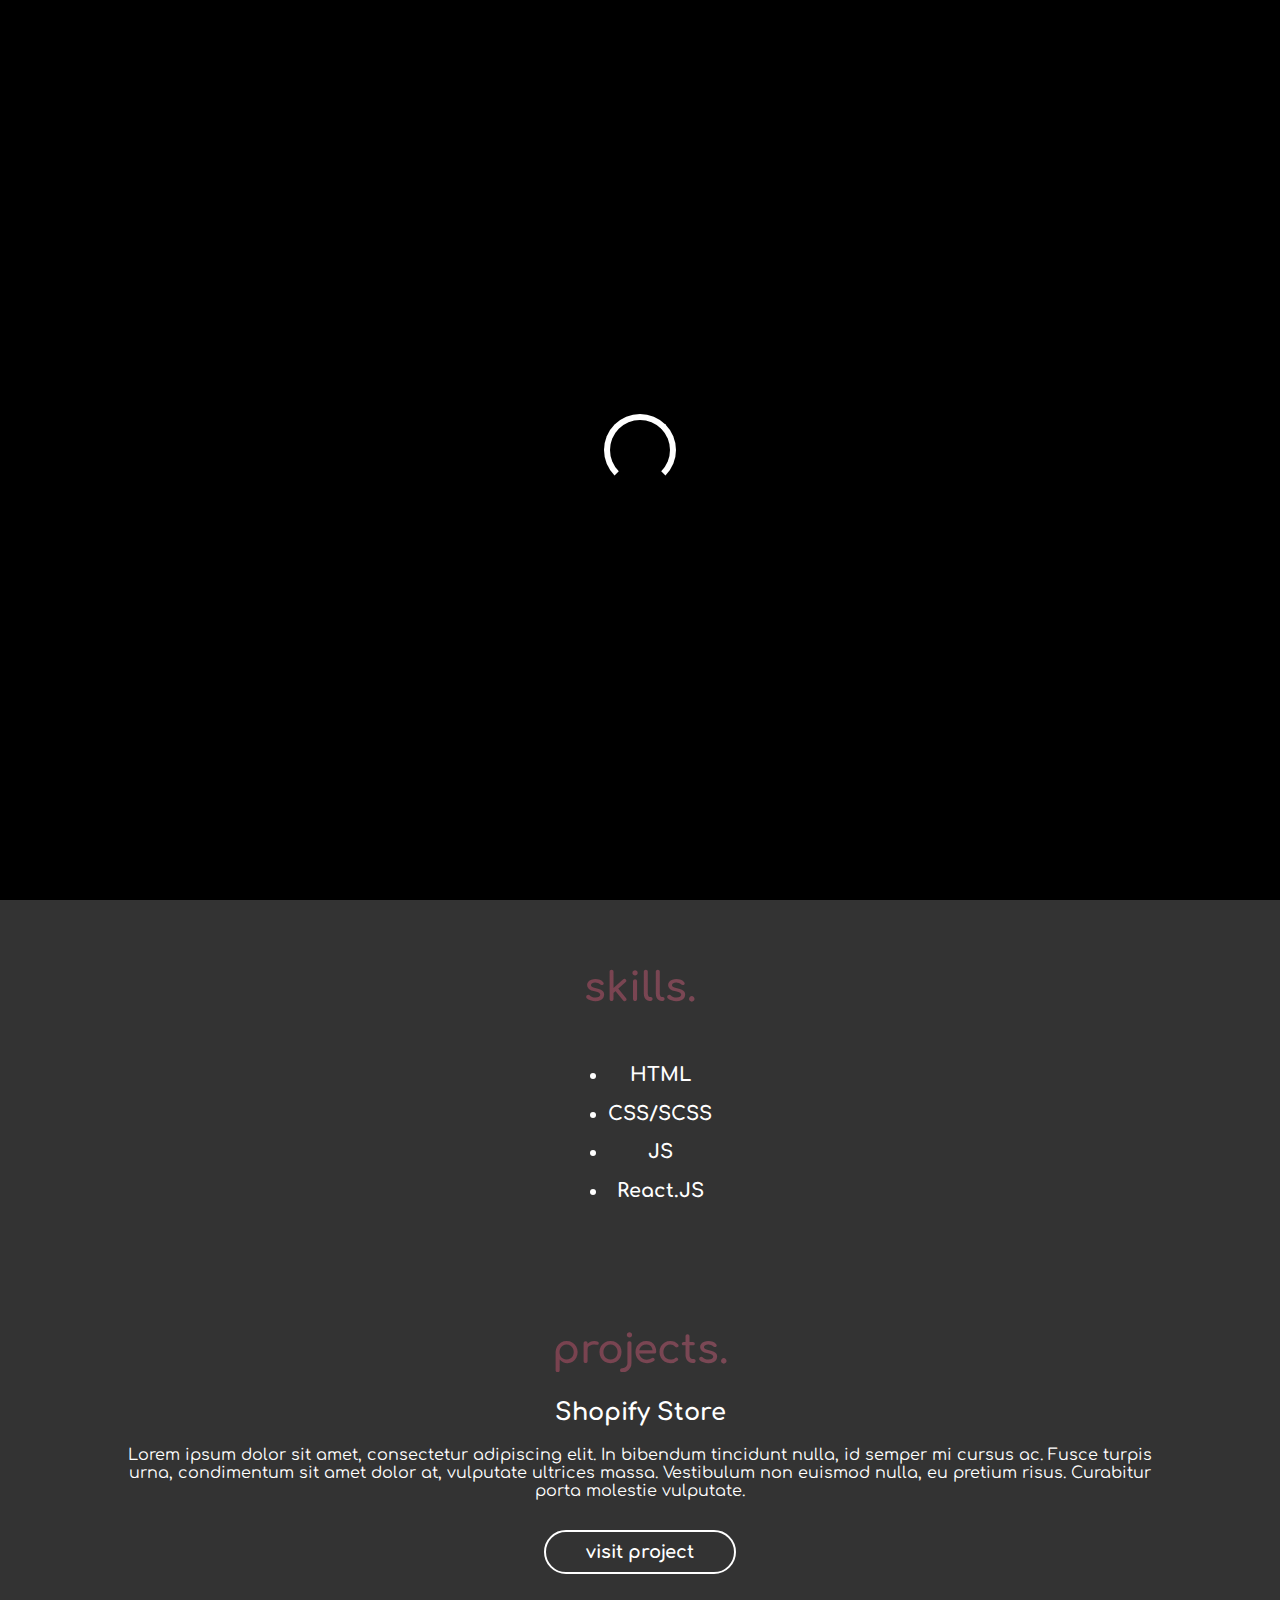
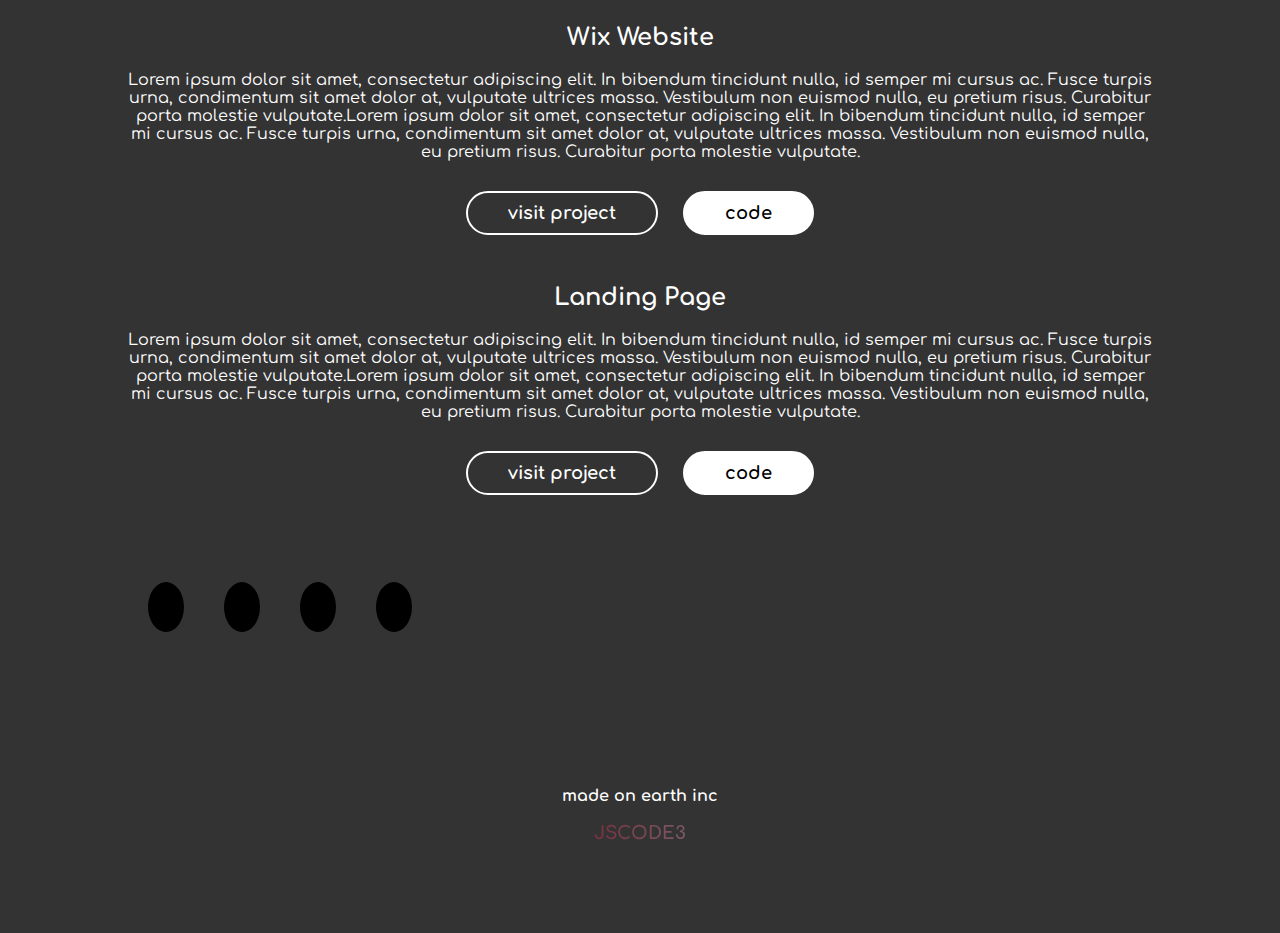
==== commit 9c317040: "Update index.html" ====
--- a/index.html
+++ b/index.html
@@ -1,99 +1,92 @@
-<!DOCTYPE html>
-<html lang="en">
-<head>
-    <meta charset="UTF-8">
-    <meta name="viewport" content="width=device-width, initial-scale=1.0">
-    <meta http-equiv="X-UA-Compatible" content="ie=edge">
-    <title>yourname.</title>
-    <link rel="stylesheet" href="https://cdnjs.cloudflare.com/ajax/libs/animate.css/3.7.0/animate.min.css">
-    <link href="https://fonts.googleapis.com/css?family=Comfortaa:700" rel="stylesheet">
-    <script src="https://code.jquery.com/jquery-3.3.1.min.js" integrity="sha256-FgpCb/KJQlLNfOu91ta32o/NMZxltwRo8QtmkMRdAu8=" crossorigin="anonymous"></script>
-    <link rel="stylesheet" href="https://use.fontawesome.com/releases/v5.7.1/css/all.css" integrity="sha384-fnmOCqbTlWIlj8LyTjo7mOUStjsKC4pOpQbqyi7RrhN7udi9RwhKkMHpvLbHG9Sr" crossorigin="anonymous">
-    <link rel="stylesheet" href="index.css">
-</head>
-<body>
-    <div id="loading">
-        <div id="spinner"></div>
-    </div>
-    <div id="header" class="animated slideInDown" style="animation-delay:1.8s;">
-    <div id="title">Jordan/Smith.</div><br>
-    <div id="links">
-        <a href="#skills">skills</a>
-        <a href="#work" style="margin:0px 60px;">projects</a>
-        <a href="#contact">contact</a>
-    </div>
-    </div>
-
-    <center>
-    <div id="middle">
-        <div id="tagline" class="animated zoomIn" style="animation-delay:1.8s;">
-            Hello, welcome to my portfolio<br>
-            <a href="#portfolio" ><button class="btn_one">read more</button> </a>
-        </div>
-    </div>
-    </center>
-
-    <div id="portfolio">
-             <div id="skills">
-                 <h1>skills.</h1>  
-                 <center>
-                 <div class="list-two">
-                        <ul>
-                            <li>HTML</li>
-                            <li>CSS/SCSS</li>
-                            <li>JS</li>
-                            <li>React.JS</li>
-                                                
-                        </ul>
-                 </div> 
-                </center> 
-             </div>
-         
-              <div id="work">
-                 <h1>projects.</h1>
-
-                 <div class="project">
-                 <h2>Shopify Store</h2>
-                 <div>Lorem ipsum dolor sit amet, consectetur adipiscing elit. In bibendum tincidunt nulla, id semper mi cursus ac. Fusce turpis urna, condimentum sit amet dolor at, vulputate ultrices massa. Vestibulum non euismod nulla, eu pretium risus. Curabitur porta molestie vulputate.</div>
-                 <a href="https://hjdirect.myshopify.com/?key=e83506d3ef601eeeaaa37ad5487507145287f63c517a92d85ff9e8e210eb674f"><button class="btn_one">visit project</button></a>
-                </div>
-
-                <div class="project">
-                 <h2>Wix Website</h2>
-                 <div>Lorem ipsum dolor sit amet, consectetur adipiscing elit. In bibendum tincidunt nulla, id semper mi cursus ac. Fusce turpis urna, condimentum sit amet dolor at, vulputate ultrices massa. Vestibulum non euismod nulla, eu pretium risus. Curabitur porta molestie vulputate.Lorem ipsum dolor sit amet, consectetur adipiscing elit. In bibendum tincidunt nulla, id semper mi cursus ac. Fusce turpis urna, condimentum sit amet dolor at, vulputate ultrices massa. Vestibulum non euismod nulla, eu pretium risus. Curabitur porta molestie vulputate.
-                 </div>
-                 <a href="https://kozykurt.wixsite.com/website"><button class="btn_one">visit project</button></a>
-                 <button class="btn_two">code</button>
-                </div>
-
-                <div class="project">
-                    <h2>Landing Page</h2>
-                    <div>Lorem ipsum dolor sit amet, consectetur adipiscing elit. In bibendum tincidunt nulla, id semper mi cursus ac. Fusce turpis urna, condimentum sit amet dolor at, vulputate ultrices massa. Vestibulum non euismod nulla, eu pretium risus. Curabitur porta molestie vulputate.Lorem ipsum dolor sit amet, consectetur adipiscing elit. In bibendum tincidunt nulla, id semper mi cursus ac. Fusce turpis urna, condimentum sit amet dolor at, vulputate ultrices massa. Vestibulum non euismod nulla, eu pretium risus. Curabitur porta molestie vulputate.
-                    </div>
-                    <button class="btn_one">visit project</button>
-                    <button class="btn_two">code</button>
-                   </div>
-             </div>
-         
-              <div id="contact">
-                 <h1>contact.</h1> 
-                 <form>
-                     <input type="text" placeholder="name" required>
-                     <input type="email" placeholder="email" required><br>
-                     <textarea placeholder="your message" required rows="5"></textarea><br>
-                     <button class="btn_one">send</button>
-                 </form> 
-                 <div id="details">
-                    <a class="btn_social"><i class="fas fa-phone"></i></a>
-                    <a class="btn_social"><i class="fas fa-at"></i></a>
-                    <a class="btn_social"><i class="fab fa-twitter"></i></a>
-                    <a class="btn_social"><i class="fab fa-dribbble"></i></a>
-                 </div>   
-             </div>
-    </div>
-    <div id="footer">
-        made on earth inc <br><br> <a href="https://imfunniee.github.io">kozykurt</a>
-    </div>
-<script src="index.js" type="text/javascript"></script>
-</body>
-</html>+<!DOCTYPE html>
+<html lang="en">
+<head>
+    <meta charset="UTF-8">
+    <meta name="viewport" content="width=device-width, initial-scale=1.0">
+    <meta http-equiv="X-UA-Compatible" content="ie=edge">
+    <title>js</title>
+    <link rel="stylesheet" href="https://cdnjs.cloudflare.com/ajax/libs/animate.css/3.7.0/animate.min.css">
+    <link href="https://fonts.googleapis.com/css?family=Comfortaa:700" rel="stylesheet">
+    <script src="https://code.jquery.com/jquery-3.3.1.min.js" integrity="sha256-FgpCb/KJQlLNfOu91ta32o/NMZxltwRo8QtmkMRdAu8=" crossorigin="anonymous"></script>
+    <link rel="stylesheet" href="https://use.fontawesome.com/releases/v5.7.1/css/all.css" integrity="sha384-fnmOCqbTlWIlj8LyTjo7mOUStjsKC4pOpQbqyi7RrhN7udi9RwhKkMHpvLbHG9Sr" crossorigin="anonymous">
+    <link rel="stylesheet" href="index.css">
+</head>
+<body>
+    <div id="loading">
+        <div id="spinner"></div>
+    </div>
+    <div id="header" class="animated slideInDown" style="animation-delay:1.8s;">
+    <div id="title">Jordan/Smith.</div><br>
+    <div id="links">
+        <a href="#skills">skills</a>
+        <a href="#work" style="margin:0px 60px;">projects</a>
+        <a href="#contact">contact</a>
+    </div>
+    </div>
+
+    <center>
+    <div id="middle">
+        <div id="tagline" class="animated zoomIn" style="animation-delay:1.8s;">
+            Hello, welcome to my portfolio<br>
+            <a href="#portfolio" ><button class="btn_one">read more</button> </a>
+        </div>
+    </div>
+    </center>
+
+    <div id="portfolio">
+             <div id="skills">
+                 <h1>skills.</h1>  
+                 <center>
+                 <div class="list-two">
+                        <ul>
+                            <li>HTML</li>
+                            <li>CSS/SCSS</li>
+                            <li>JS</li>
+                            <li>React.JS</li>
+                                                
+                        </ul>
+                 </div> 
+                </center> 
+             </div>
+         
+              <div id="work">
+                 <h1>projects.</h1>
+
+                 <div class="project">
+                 <h2>Shopify Store</h2>
+                 <div>Lorem ipsum dolor sit amet, consectetur adipiscing elit. In bibendum tincidunt nulla, id semper mi cursus ac. Fusce turpis urna, condimentum sit amet dolor at, vulputate ultrices massa. Vestibulum non euismod nulla, eu pretium risus. Curabitur porta molestie vulputate.</div>
+                 <a href=""><button class="btn_one">visit project</button></a>
+                </div>
+
+                <div class="project">
+                 <h2>Wix Website</h2>
+                 <div>Lorem ipsum dolor sit amet, consectetur adipiscing elit. In bibendum tincidunt nulla, id semper mi cursus ac. Fusce turpis urna, condimentum sit amet dolor at, vulputate ultrices massa. Vestibulum non euismod nulla, eu pretium risus. Curabitur porta molestie vulputate.Lorem ipsum dolor sit amet, consectetur adipiscing elit. In bibendum tincidunt nulla, id semper mi cursus ac. Fusce turpis urna, condimentum sit amet dolor at, vulputate ultrices massa. Vestibulum non euismod nulla, eu pretium risus. Curabitur porta molestie vulputate.
+                 </div>
+                 <a href=""><button class="btn_one">visit project</button></a>
+                 <button class="btn_two">code</button>
+                </div>
+
+                <div class="project">
+                    <h2>Landing Page</h2>
+                    <div>Lorem ipsum dolor sit amet, consectetur adipiscing elit. In bibendum tincidunt nulla, id semper mi cursus ac. Fusce turpis urna, condimentum sit amet dolor at, vulputate ultrices massa. Vestibulum non euismod nulla, eu pretium risus. Curabitur porta molestie vulputate.Lorem ipsum dolor sit amet, consectetur adipiscing elit. In bibendum tincidunt nulla, id semper mi cursus ac. Fusce turpis urna, condimentum sit amet dolor at, vulputate ultrices massa. Vestibulum non euismod nulla, eu pretium risus. Curabitur porta molestie vulputate.
+                    </div>
+                    <button class="btn_one">visit project</button>
+                    <button class="btn_two">code</button>
+                   </div>
+             </div>
+         
+            
+                 <div id="details">
+                    <a class="btn_social"><i class="fas fa-phone"></i></a>
+                    <a class="btn_social"><i class="fas fa-at"></i></a>
+                    <a class="btn_social"><i class="fab fa-twitter"></i></a>
+                    <a class="btn_social"><i class="fab fa-dribbble"></i></a>
+                 </div>   
+             </div>
+    </div>
+    <div id="footer">
+        made on earth inc <br><br> <a href="https://imfunniee.github.io">JSCODE3</a>
+    </div>
+<script src="index.js" type="text/javascript"></script>
+</body>
+</html>
--- a/index.css
+++ b/index.css
@@ -1,328 +1,328 @@
-body,html {
-    padding:0px;
-    margin:0px;
-    font-family: 'Comfortaa', cursive;
-    font-weight:bold;
-    color:#fff;
-    background:#333333 ;
-    scroll-behavior: smooth;
-}
-#loading {
-    width: 100vw;
-    height: 100vh;
-    position: fixed;
-    background: #000;
-    z-index: 999;
-    display: flex;
-    justify-content: center;
-    flex-direction: column;
-    align-items: center;
-}
-#spinner {
-    animation: rotate 0.56s infinite linear;
-    width:60px;
-    height:60px;
-    border:6px solid #fff;
-    border-bottom:6px solid #000;
-    border-radius:50%;
-    margin:0;
-}
-@keyframes rotate {
-    0% {transform: rotate(0deg);}
-    100% {transform: rotate(360deg);}
-}
-#header {
-    width:80%;
-    padding:4% 10%;
-    text-align:center;
-    position:absolute;
-    transition:0.6s ease-in-out;
-}
-#header div {
-    display:block;
-}
-#title {
-    font-size:40px;
-    background-image: linear-gradient(to left, #9AF3FF 0%, #FF0EF3 100%);
-    -webkit-background-clip:text;
-    background-clip:text;
-    -webkit-text-fill-color: transparent;
-    background-size:500% 500% !important;
-    -webkit-animation: Gradient 20s ease infinite;
-    -moz-animation: Gradient 20s ease infinite;
-    -o-animation: Gradient 20s ease infinite;
-    animation: Gradient 20s ease infinite;
-    font-family: 'Comfortaa', cursive;
-   
-}
-#links {
-    margin:40px 0px;
-    transition:0.6s ease-in-out;
-    color:#fff;
-}
-#links a {
-    margin:0px 30px;
-    color:inherit;
-    text-decoration:none;
-    transition:0.4s ease-in-out;
-    padding:5px 8px;
-    border-bottom:2px solid transparent;
-}
-#links a:hover {
-    border-bottom:2px solid #fff;
-}
-#middle {
-    width:100%;
-    height:80vh;
-    background:linear-gradient(0deg,rgba(0,0,0,1),rgba(0,0,0,0)),url("https://i.gifer.com/9LIZ.gif") center center fixed;
-    background-size:100% auto;
-    background-repeat:no-repeat;
-    color:white;
-    display:flex;
-    justify-content:center;
-    flex-direction:column;
-    transition:1s ease-in-out;
-   
-    text-align: center;
-    align-items: center;
-    padding-top: 140px;
-}
-#tagline {
-    font-size:50px;
-    width:60%;
-}
-#portfolio {
-    width:80%;
-    padding:2% 10%;
-}
-#portfolio div h1 {
-    font-size:40px;
-    background-image: linear-gradient(to left, #9AF3FF 0%, #76323F 100%);
-    -webkit-background-clip:text;
-    background-clip:text;
-    -webkit-text-fill-color: transparent;
-    background-size:500% 500% !important;
-    -webkit-animation: Gradient 20s ease infinite;
-    -moz-animation: Gradient 20s ease infinite;
-    -o-animation: Gradient 20s ease infinite;
-    animation: Gradient 20s ease infinite;
-    font-family: 'Comfortaa', cursive;
-}
-#skills {
-    margin:4vh 0px !important;
-    padding:2vh 0px !important;
-    align-items: center;
-    text-align:center;
-    
-}
-#work {
-    margin:4vh 0px !important;
-    padding:2vh 0px !important;
-    align-items: center;
-    text-align:center;
-}
-#contact {
-    margin:4vh 0px !important;
-    padding:2vh 0px !important;
-    align-items: center;
-    text-align:center;
-}
-#contact form {
-    width:100%;
-}
-#contact form input {
-    width:46%;
-    margin:20px 1%;
-    background:transparent;
-    border:0px;
-    border-bottom:2px solid rgba(255,255,255,0.5);
-    padding:8px 10px;
-    font-family: 'Comfortaa', cursive;
-    font-size:18px;
-    transition:0.4s ease-in-out;
-    color:#fff;
-}
-#contact form textarea {
-    width:96%;
-    margin:20px 1%;
-    padding:8px 10px;
-    border:0px;
-    border-bottom:2px solid rgba(255,255,255,0.5);
-    padding:8px 10px;
-    font-family: 'Comfortaa', cursive;
-    font-size:18px;
-    background:transparent;
-    resize:none;
-    transition:0.4s ease-in-out;
-    color:#fff;
-}
-#contact form input:focus {
-    outline:none;
-    border-bottom:2px solid rgba(255,255,255,1);
-}
-#contact form textarea:focus {
-    outline:none;
-    border-bottom:2px solid rgba(255,255,255,1);
-}
-::placeholder {
-    color:#fff;
-}
-.btn_one {
-    color:white;
-    padding:10px 40px;
-    border-radius:50px;
-    border:2px solid #fff;
-    font-size:18px;
-    font-family: 'Comfortaa', cursive;
-    font-weight:bold;
-    background:transparent;
-    transition:0.4s ease-in-out;
-    margin:30px 10px;
-}
-.btn_one:hover {
-    background:white;
-    cursor:pointer;
-    color:#000;
-}
-.project div {
-    font-weight:normal;
-}
-.btn_two {
-    color:#000;
-    padding:10px 40px;
-    border-radius:50px;
-    border:2px solid #fff;
-    font-size:18px;
-    font-family: 'Comfortaa', cursive;
-    font-weight:bold;
-    background:#fff;
-    transition:0.4s ease-in-out;
-    margin:30px 10px;
-}
-.btn_two:hover {
-    background:transparent;
-    cursor:pointer;
-    color:#fff;
-}
-#details {
-    margin:6vh 0px;
-}
-.btn_social {
-    font-size:18px;
-    color:#fff;
-    margin:40px 20px;
-    padding:15px 18px;
-    border-radius:50%;
-    background:#000;
-    transition:0.4s ease-in-out;
-}
-.btn_social:hover {
-    color:#000;
-    background:#fff;
-    cursor:pointer;
-}
-@media (max-width: 900px){
-    #header {
-        width:94%;
-        padding:15% 3%;
-    }
-    #title {
-        font-size:30px;
-    }
-    #links {
-        margin:30px 0px;
-    }
-    #links a {
-        margin:0px;
-    }
-    #middle {
-        width:100%;
-        border-radius:0px;
-        height:80vh;
-        background-size:cover;
-    }
-    #tagline {
-        width:90%;
-        font-size:30px;
-    }
-    .btn_one {
-        font-size:14px;
-        padding:8px 20px;
-    }
-    .btn_two {
-        font-size:14px;
-        padding:8px 20px;
-    }
-    #contact form input {
-        width:92%;
-    }
-    #contact form textarea {
-        width:92%;
-    }
-    .btn_social {
-        font-size:14px;
-        margin:10px;
-        padding:10px 11px;
-    }
-}
-#footer {
-    width:100%;
-    padding:10vh 0px;
-    text-align:center;
-    font-weight:bold;
-}
-#footer a {
-    font-size:18px;
-    background-image: linear-gradient(to left, #9AF3FF 0%, #76323F 100%);
-    -webkit-background-clip:text;
-    background-clip:text;
-    -webkit-text-fill-color: transparent;
-    background-size:500% 500% !important;
-    -webkit-animation: Gradient 20s ease infinite;
-    -moz-animation: Gradient 20s ease infinite;
-    -o-animation: Gradient 20s ease infinite;
-    animation: Gradient 20s ease infinite;
-    font-family: 'Comfortaa', cursive;
-    text-decoration:none;
-}
-button:focus {
-    outline:none;
-}
-::-webkit-scrollbar {
-    width:5px;
-    height:5px;
-}
-::-webkit-scrollbar-track {
-    background: #f1f1f1; 
-}
-::-webkit-scrollbar-thumb {
-    background: #000; 
-}
-::-webkit-scrollbar-thumb:hover {
-    background: #555; 
-}
-@-webkit-keyframes Gradient {
-0% {background-position: 0% 50%}
-50% {background-position: 100% 50%}
-100% {background-position: 0% 50%}
-}
-@-moz-keyframes Gradient {
-0% {background-position: 0% 50%}
-50% {background-position: 100% 50%}
-100% {background-position: 0% 50%}
-}
-@keyframes Gradient {
-0% {background-position: 0% 50%}
-50% {background-position: 100% 50%}
-100% {background-position: 0% 50%}
-}
-.list-two {
-align-items: center;
-font-size: larger;
-line-height: 200%;
-
-
-}
-.list-two > ul {
-    display: inline-block;
-}
+body,html {
+    padding:0px;
+    margin:0px;
+    font-family: 'Comfortaa', cursive;
+    font-weight:bold;
+    color:#fff;
+    background:#333333 ;
+    scroll-behavior: smooth;
+}
+#loading {
+    width: 100vw;
+    height: 100vh;
+    position: fixed;
+    background: #000;
+    z-index: 999;
+    display: flex;
+    justify-content: center;
+    flex-direction: column;
+    align-items: center;
+}
+#spinner {
+    animation: rotate 0.56s infinite linear;
+    width:60px;
+    height:60px;
+    border:6px solid #fff;
+    border-bottom:6px solid #000;
+    border-radius:50%;
+    margin:0;
+}
+@keyframes rotate {
+    0% {transform: rotate(0deg);}
+    100% {transform: rotate(360deg);}
+}
+#header {
+    width:80%;
+    padding:4% 10%;
+    text-align:center;
+    position:absolute;
+    transition:0.6s ease-in-out;
+}
+#header div {
+    display:block;
+}
+#title {
+    font-size:40px;
+    background-image: linear-gradient(to left, #9AF3FF 0%, #FF0EF3 100%);
+    -webkit-background-clip:text;
+    background-clip:text;
+    -webkit-text-fill-color: transparent;
+    background-size:500% 500% !important;
+    -webkit-animation: Gradient 20s ease infinite;
+    -moz-animation: Gradient 20s ease infinite;
+    -o-animation: Gradient 20s ease infinite;
+    animation: Gradient 20s ease infinite;
+    font-family: 'Comfortaa', cursive;
+   
+}
+#links {
+    margin:40px 0px;
+    transition:0.6s ease-in-out;
+    color:#fff;
+}
+#links a {
+    margin:0px 30px;
+    color:inherit;
+    text-decoration:none;
+    transition:0.4s ease-in-out;
+    padding:5px 8px;
+    border-bottom:2px solid transparent;
+}
+#links a:hover {
+    border-bottom:2px solid #fff;
+}
+#middle {
+    width:100%;
+    height:80vh;
+    background:linear-gradient(0deg,rgba(0,0,0,1),rgba(0,0,0,0)),url("https://i.gifer.com/9LIZ.gif") center center fixed;
+    background-size:100% auto;
+    background-repeat:no-repeat;
+    color:white;
+    display:flex;
+    justify-content:center;
+    flex-direction:column;
+    transition:1s ease-in-out;
+   
+    text-align: center;
+    align-items: center;
+    padding-top: 140px;
+}
+#tagline {
+    font-size:50px;
+    width:60%;
+}
+#portfolio {
+    width:80%;
+    padding:2% 10%;
+}
+#portfolio div h1 {
+    font-size:40px;
+    background-image: linear-gradient(to left, #9AF3FF 0%, #76323F 100%);
+    -webkit-background-clip:text;
+    background-clip:text;
+    -webkit-text-fill-color: transparent;
+    background-size:500% 500% !important;
+    -webkit-animation: Gradient 20s ease infinite;
+    -moz-animation: Gradient 20s ease infinite;
+    -o-animation: Gradient 20s ease infinite;
+    animation: Gradient 20s ease infinite;
+    font-family: 'Comfortaa', cursive;
+}
+#skills {
+    margin:4vh 0px !important;
+    padding:2vh 0px !important;
+    align-items: center;
+    text-align:center;
+    
+}
+#work {
+    margin:4vh 0px !important;
+    padding:2vh 0px !important;
+    align-items: center;
+    text-align:center;
+}
+#contact {
+    margin:4vh 0px !important;
+    padding:2vh 0px !important;
+    align-items: center;
+    text-align:center;
+}
+#contact form {
+    width:100%;
+}
+#contact form input {
+    width:46%;
+    margin:20px 1%;
+    background:transparent;
+    border:0px;
+    border-bottom:2px solid rgba(255,255,255,0.5);
+    padding:8px 10px;
+    font-family: 'Comfortaa', cursive;
+    font-size:18px;
+    transition:0.4s ease-in-out;
+    color:#fff;
+}
+#contact form textarea {
+    width:96%;
+    margin:20px 1%;
+    padding:8px 10px;
+    border:0px;
+    border-bottom:2px solid rgba(255,255,255,0.5);
+    padding:8px 10px;
+    font-family: 'Comfortaa', cursive;
+    font-size:18px;
+    background:transparent;
+    resize:none;
+    transition:0.4s ease-in-out;
+    color:#fff;
+}
+#contact form input:focus {
+    outline:none;
+    border-bottom:2px solid rgba(255,255,255,1);
+}
+#contact form textarea:focus {
+    outline:none;
+    border-bottom:2px solid rgba(255,255,255,1);
+}
+::placeholder {
+    color:#fff;
+}
+.btn_one {
+    color:white;
+    padding:10px 40px;
+    border-radius:50px;
+    border:2px solid #fff;
+    font-size:18px;
+    font-family: 'Comfortaa', cursive;
+    font-weight:bold;
+    background:transparent;
+    transition:0.4s ease-in-out;
+    margin:30px 10px;
+}
+.btn_one:hover {
+    background:white;
+    cursor:pointer;
+    color:#000;
+}
+.project div {
+    font-weight:normal;
+}
+.btn_two {
+    color:#000;
+    padding:10px 40px;
+    border-radius:50px;
+    border:2px solid #fff;
+    font-size:18px;
+    font-family: 'Comfortaa', cursive;
+    font-weight:bold;
+    background:#fff;
+    transition:0.4s ease-in-out;
+    margin:30px 10px;
+}
+.btn_two:hover {
+    background:transparent;
+    cursor:pointer;
+    color:#fff;
+}
+#details {
+    margin:6vh 0px;
+}
+.btn_social {
+    font-size:18px;
+    color:#fff;
+    margin:40px 20px;
+    padding:15px 18px;
+    border-radius:50%;
+    background:#000;
+    transition:0.4s ease-in-out;
+}
+.btn_social:hover {
+    color:#000;
+    background:#fff;
+    cursor:pointer;
+}
+@media (max-width: 900px){
+    #header {
+        width:94%;
+        padding:15% 3%;
+    }
+    #title {
+        font-size:30px;
+    }
+    #links {
+        margin:30px 0px;
+    }
+    #links a {
+        margin:0px;
+    }
+    #middle {
+        width:100%;
+        border-radius:0px;
+        height:80vh;
+        background-size:cover;
+    }
+    #tagline {
+        width:90%;
+        font-size:30px;
+    }
+    .btn_one {
+        font-size:14px;
+        padding:8px 20px;
+    }
+    .btn_two {
+        font-size:14px;
+        padding:8px 20px;
+    }
+    #contact form input {
+        width:92%;
+    }
+    #contact form textarea {
+        width:92%;
+    }
+    .btn_social {
+        font-size:14px;
+        margin:10px;
+        padding:10px 11px;
+    }
+}
+#footer {
+    width:100%;
+    padding:10vh 0px;
+    text-align:center;
+    font-weight:bold;
+}
+#footer a {
+    font-size:18px;
+    background-image: linear-gradient(to left, #9AF3FF 0%, #76323F 100%);
+    -webkit-background-clip:text;
+    background-clip:text;
+    -webkit-text-fill-color: transparent;
+    background-size:500% 500% !important;
+    -webkit-animation: Gradient 20s ease infinite;
+    -moz-animation: Gradient 20s ease infinite;
+    -o-animation: Gradient 20s ease infinite;
+    animation: Gradient 20s ease infinite;
+    font-family: 'Comfortaa', cursive;
+    text-decoration:none;
+}
+button:focus {
+    outline:none;
+}
+::-webkit-scrollbar {
+    width:5px;
+    height:5px;
+}
+::-webkit-scrollbar-track {
+    background: #f1f1f1; 
+}
+::-webkit-scrollbar-thumb {
+    background: #000; 
+}
+::-webkit-scrollbar-thumb:hover {
+    background: #555; 
+}
+@-webkit-keyframes Gradient {
+0% {background-position: 0% 50%}
+50% {background-position: 100% 50%}
+100% {background-position: 0% 50%}
+}
+@-moz-keyframes Gradient {
+0% {background-position: 0% 50%}
+50% {background-position: 100% 50%}
+100% {background-position: 0% 50%}
+}
+@keyframes Gradient {
+0% {background-position: 0% 50%}
+50% {background-position: 100% 50%}
+100% {background-position: 0% 50%}
+}
+.list-two {
+align-items: center;
+font-size: larger;
+line-height: 200%;
+
+
+}
+.list-two > ul {
+    display: inline-block;
+}
